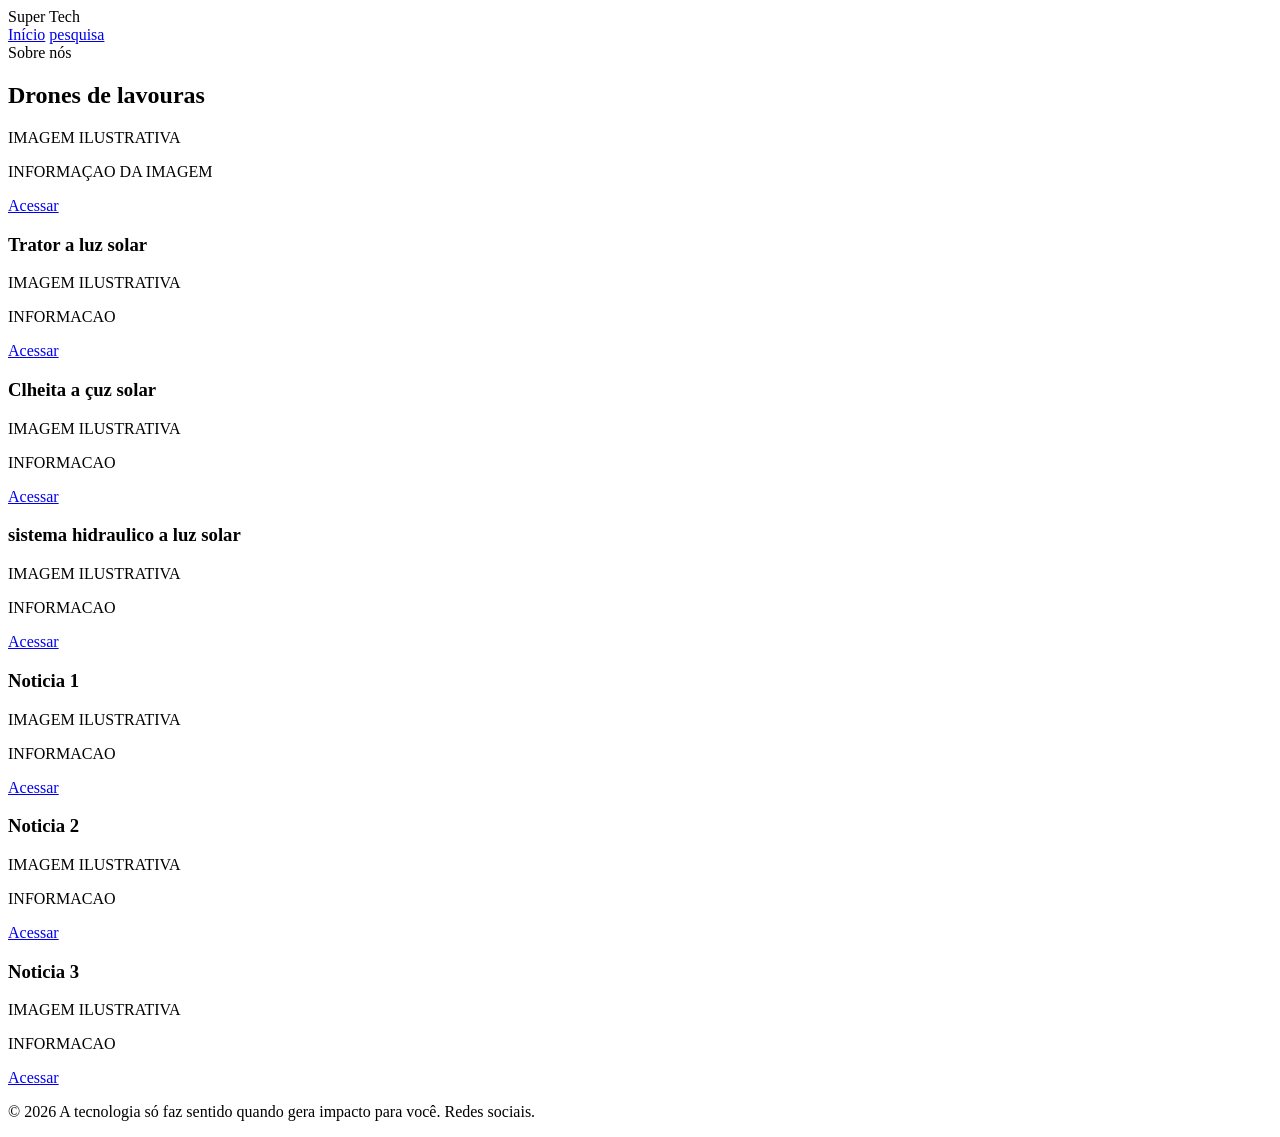
==== Front-end/index.html @ 5f59b203 "meu primeiro commit" ====
<!DOCTYPE html>
<html lang="en">
<head>
    <meta charset="UTF-8">
    <meta name="viewport" content="width=device-width, initial-scale=1.0">
    <title>Document</title>
</head>
<body>
    
    <header class="navbar">
        <div class="logo">Super Tech</div> 
        
        <nav class="nav-links"> 
            <a href="index.html" class="active">Início</a> 
            <a href="avisos.html">pesquisa</a> 
            
        </nav>
        <div class="nos">Sobre nós</div> 
      
    </header>

    <main class="container">

        <section class="welcome-card">
            <h1>Drones de lavouras</h1>
         <p>IMAGEM ILUSTRATIVA</p>  
         <P>INFORMAÇAO DA IMAGEM</P> 
         <a href="#" class="btn">Acessar</a>

        </section>

        <div class="dashboard-grid">

            <div class="card">
                <h3>Trator a luz solar</h3>
                <p>IMAGEM ILUSTRATIVA</p>
                <P>INFORMACAO</P>
                <a href="#" class="btn">Acessar</a>
            </div>

        <div class="card">
                <h3>Clheita a çuz solar</h3>
                <p>IMAGEM ILUSTRATIVA</p>
                <P>INFORMACAO</P>
                <a href="#" class="btn">Acessar</a>
           
            </div>
                   
        <div class="card">
                <h3>sistema hidraulico a luz solar</h3>
                <p>IMAGEM ILUSTRATIVA</p>
                <P>INFORMACAO</P>
                <a href="#" class="btn">Acessar</a>
            </div>


        <div class="card">
                <h3>Noticia 1</h3>
                <p>IMAGEM ILUSTRATIVA</p>
                <P>INFORMACAO</P>
                <a href="#" class="btn">Acessar</a>
            </div>


        <div class="card">
                <h3>Noticia 2</h3>
                <p>IMAGEM ILUSTRATIVA</p>
                <P>INFORMACAO</P>
                <a href="#" class="btn">Acessar</a>
            </div>


        <div class="card">
                <h3>Noticia 3</h3>
                <p>IMAGEM ILUSTRATIVA</p>
                <P>INFORMACAO</P>
                <a href="#" class="btn">Acessar</a>
            </div>


        </div>



    </main>

         <footer class="footer"> 
        <p>&copy; 2026 A tecnologia só faz sentido quando gera impacto para você. Redes sociais.</p>

</body>
</html>
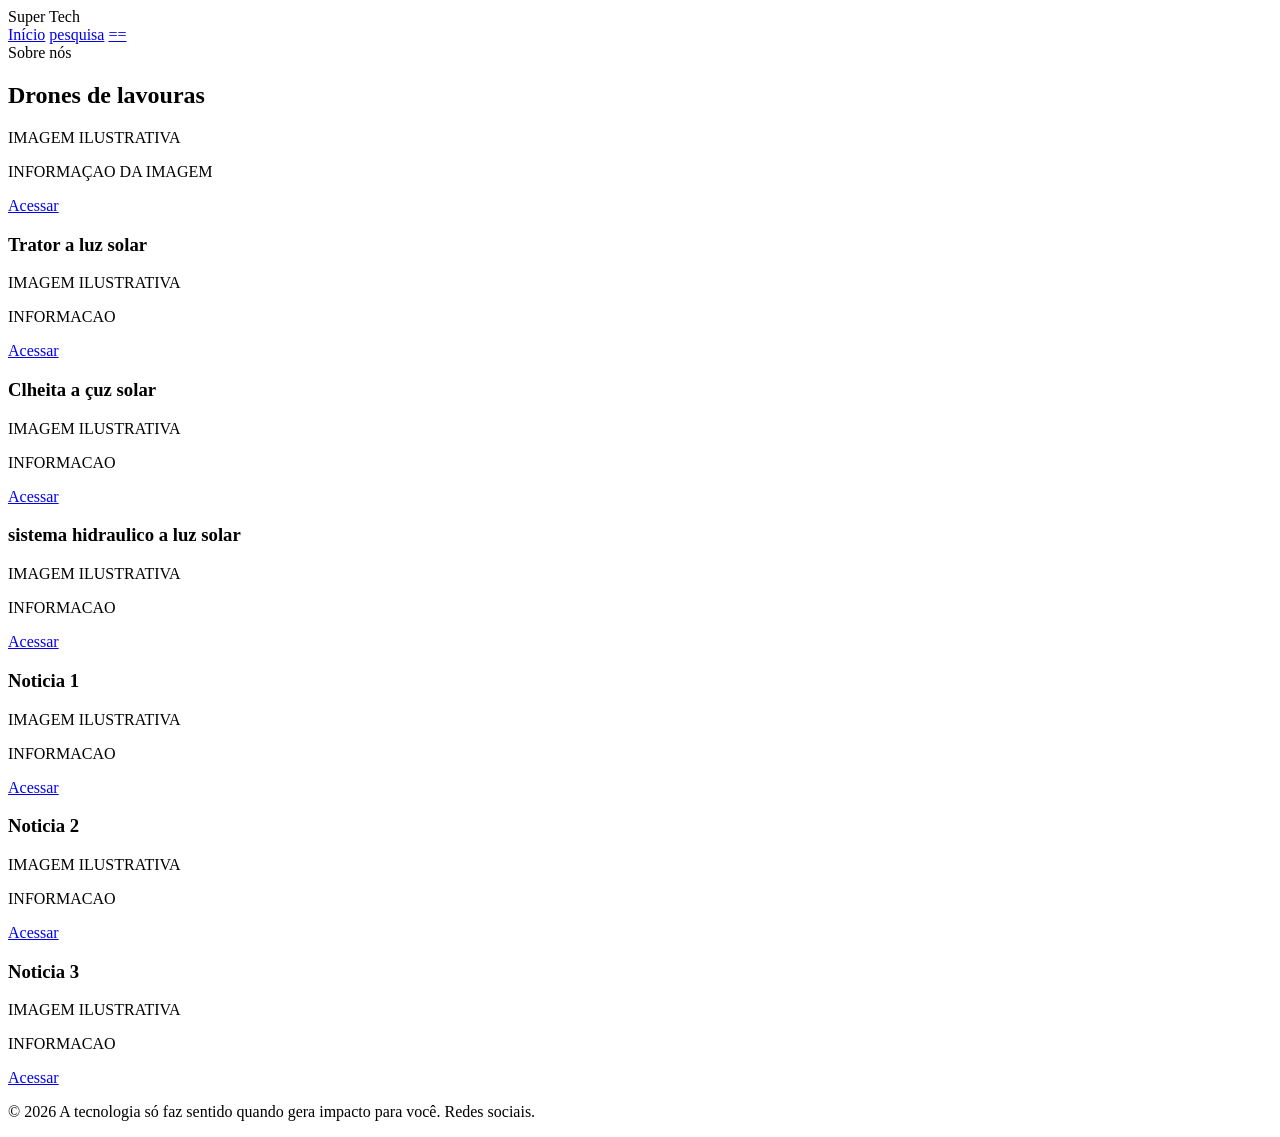
==== commit e875c50b: "meu segundo commit" ====
--- a/Front-end/index.html
+++ b/Front-end/index.html
@@ -12,7 +12,9 @@
         
         <nav class="nav-links"> 
             <a href="index.html" class="active">Início</a> 
-            <a href="avisos.html">pesquisa</a> 
+            <a href="noticia.html">pesquisa</a> 
+            <a href="noticia.html">==</a>
+
             
         </nav>
         <div class="nos">Sobre nós</div> 
@@ -25,7 +27,7 @@
             <h1>Drones de lavouras</h1>
          <p>IMAGEM ILUSTRATIVA</p>  
          <P>INFORMAÇAO DA IMAGEM</P> 
-         <a href="#" class="btn">Acessar</a>
+         <a href="noticia.html" class="btn">Acessar</a>
 
         </section>
 
@@ -35,14 +37,14 @@
                 <h3>Trator a luz solar</h3>
                 <p>IMAGEM ILUSTRATIVA</p>
                 <P>INFORMACAO</P>
-                <a href="#" class="btn">Acessar</a>
+                <a href="noticia.html" class="btn">Acessar</a>
             </div>
 
         <div class="card">
                 <h3>Clheita a çuz solar</h3>
                 <p>IMAGEM ILUSTRATIVA</p>
                 <P>INFORMACAO</P>
-                <a href="#" class="btn">Acessar</a>
+                <a href="noticia.html" class="btn">Acessar</a>
            
             </div>
                    
@@ -50,7 +52,7 @@
                 <h3>sistema hidraulico a luz solar</h3>
                 <p>IMAGEM ILUSTRATIVA</p>
                 <P>INFORMACAO</P>
-                <a href="#" class="btn">Acessar</a>
+                <a href="noticia.html" class="btn">Acessar</a>
             </div>
 
 
@@ -58,7 +60,7 @@
                 <h3>Noticia 1</h3>
                 <p>IMAGEM ILUSTRATIVA</p>
                 <P>INFORMACAO</P>
-                <a href="#" class="btn">Acessar</a>
+                <a href="noticia.html" class="btn">Acessar</a>
             </div>
 
 
@@ -66,7 +68,7 @@
                 <h3>Noticia 2</h3>
                 <p>IMAGEM ILUSTRATIVA</p>
                 <P>INFORMACAO</P>
-                <a href="#" class="btn">Acessar</a>
+                <a href="noticia.html" class="btn">Acessar</a>
             </div>
 
 
@@ -74,7 +76,7 @@
                 <h3>Noticia 3</h3>
                 <p>IMAGEM ILUSTRATIVA</p>
                 <P>INFORMACAO</P>
-                <a href="#" class="btn">Acessar</a>
+                <a href="noticia.html" class="btn">Acessar</a>
             </div>
 
 
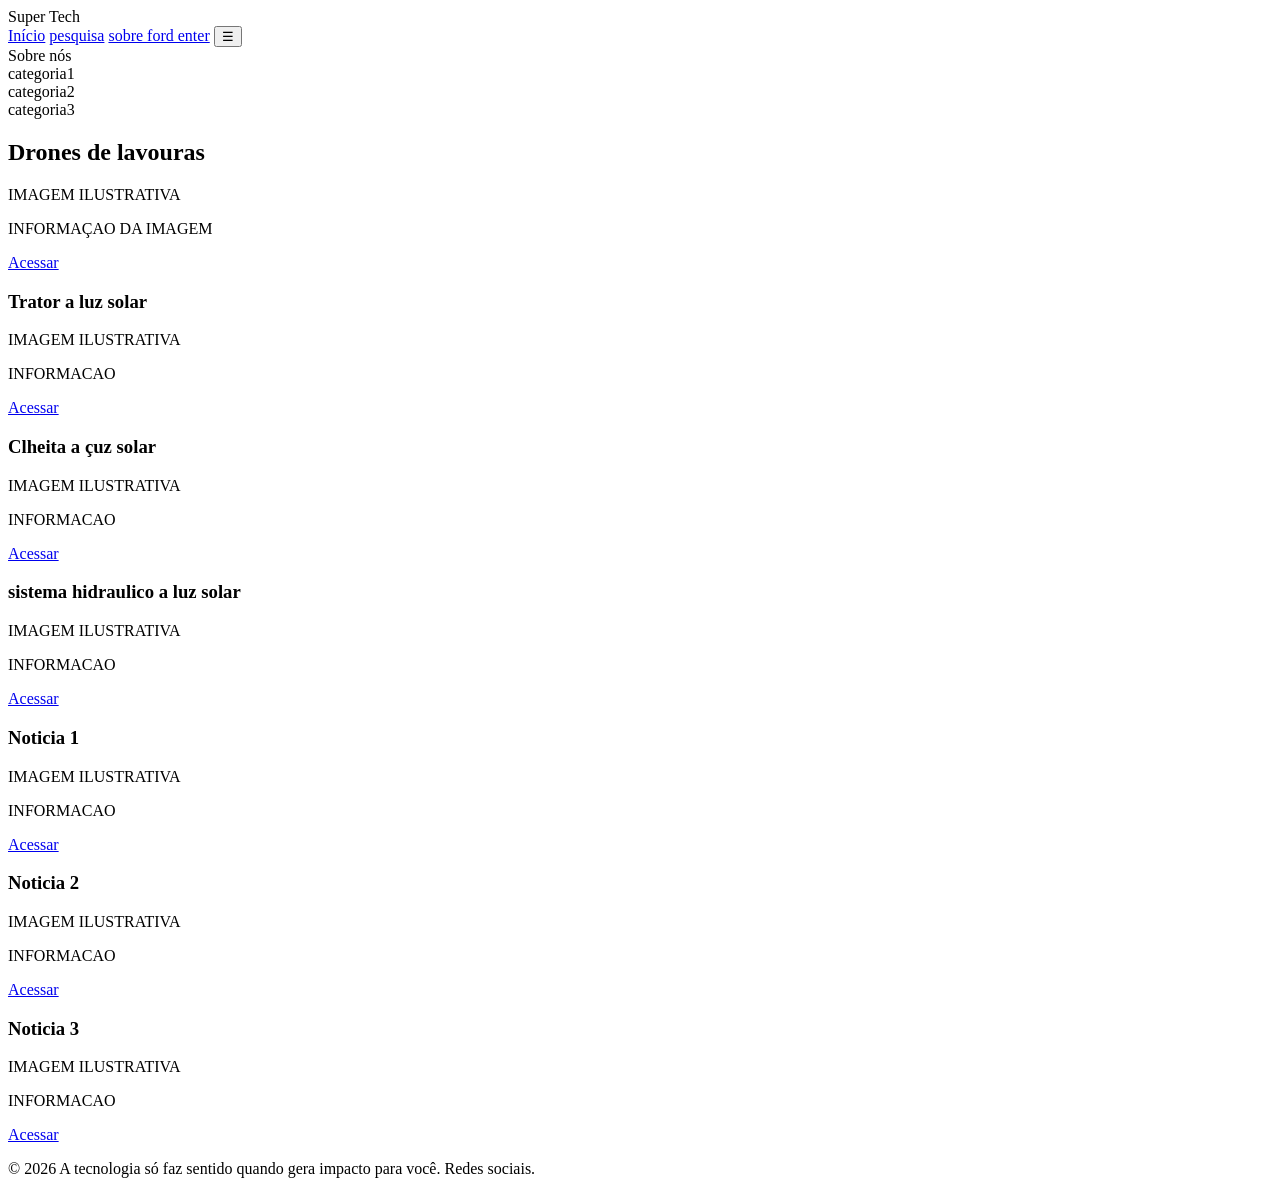
==== commit b8275cfe: "sobre a ford" ====
--- a/Front-end/index.html
+++ b/Front-end/index.html
@@ -6,6 +6,8 @@
     <title>Document</title>
 </head>
 <body>
+
+   </details>
     
     <header class="navbar">
         <div class="logo">Super Tech</div> 
@@ -13,11 +15,15 @@
         <nav class="nav-links"> 
             <a href="index.html" class="active">Início</a> 
             <a href="noticia.html">pesquisa</a> 
-            <a href="noticia.html">==</a>
+            <a href="sobre_ford.html">sobre ford enter</a>
+             <button class="menu">☰</button>
 
             
         </nav>
-        <div class="nos">Sobre nós</div> 
+        <div class="nos">Sobre nós</div>
+        <div class="categoria">categoria1</div>
+        <div class="categoria">categoria2</div>
+        <div class="categoria">categoria3</div>
       
     </header>
 
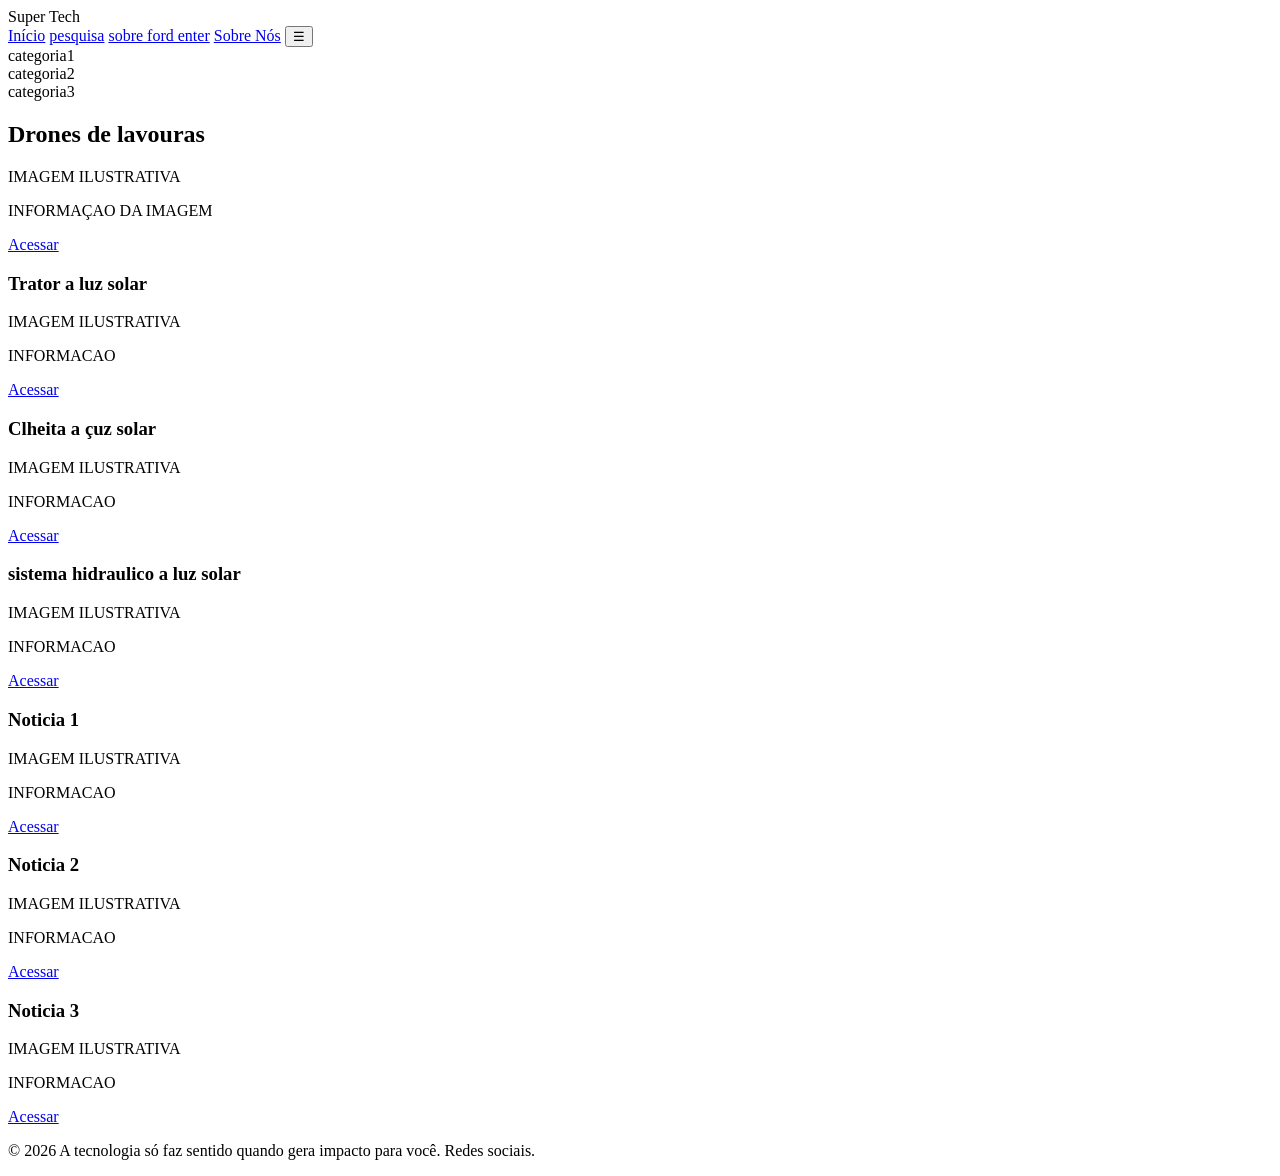
==== commit 1d6196ab: "botao inicio" ====
--- a/Front-end/index.html
+++ b/Front-end/index.html
@@ -6,8 +6,6 @@
     <title>Document</title>
 </head>
 <body>
-
-   </details>
     
     <header class="navbar">
         <div class="logo">Super Tech</div> 
@@ -16,11 +14,11 @@
             <a href="index.html" class="active">Início</a> 
             <a href="noticia.html">pesquisa</a> 
             <a href="sobre_ford.html">sobre ford enter</a>
+            <a href="sobrenos.html">Sobre Nós</a>
              <button class="menu">☰</button>
 
             
         </nav>
-        <div class="nos">Sobre nós</div>
         <div class="categoria">categoria1</div>
         <div class="categoria">categoria2</div>
         <div class="categoria">categoria3</div>
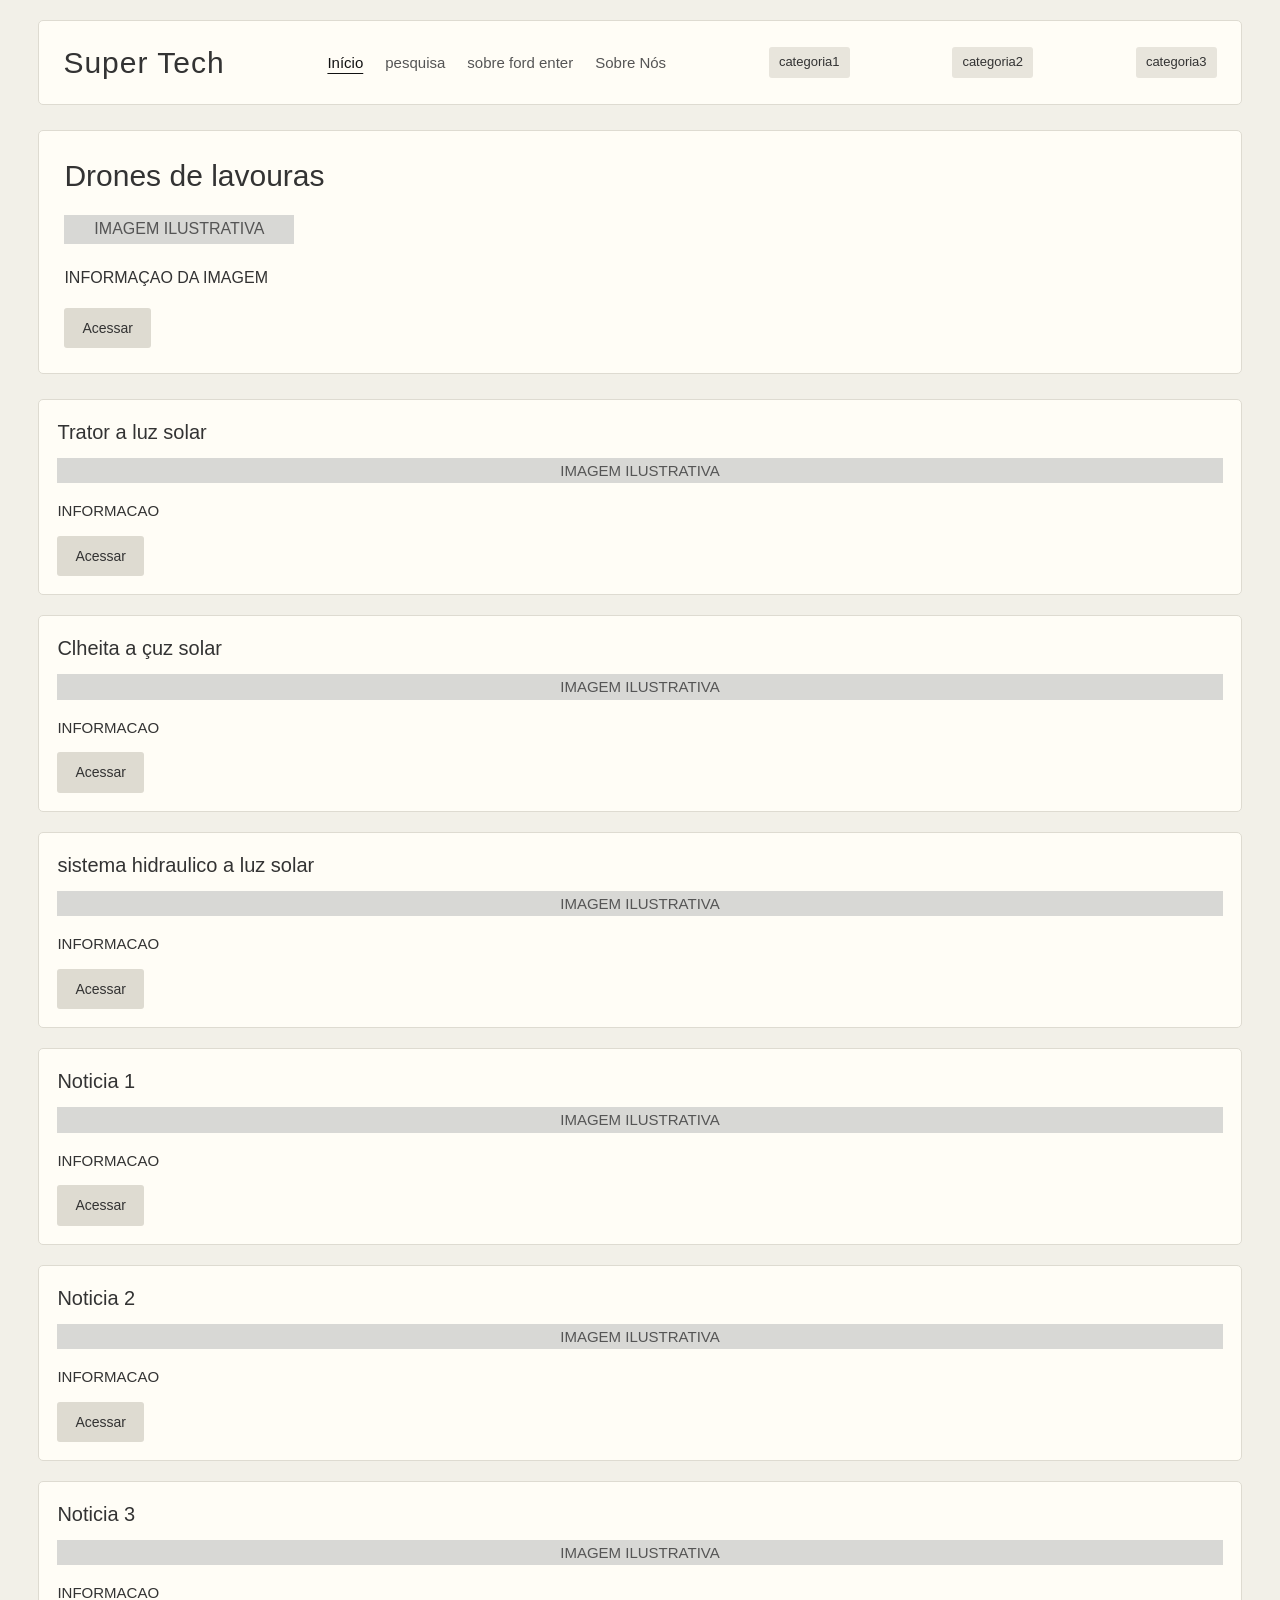
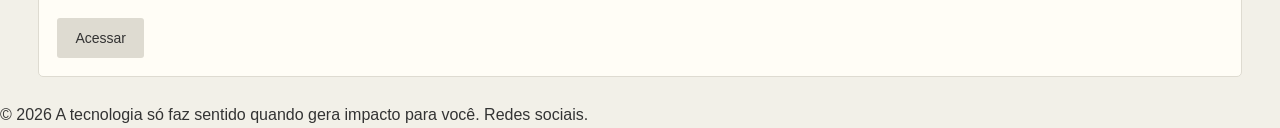
==== commit 13413283: "inicio do css" ====
--- a/Front-end/index.html
+++ b/Front-end/index.html
@@ -4,6 +4,8 @@
     <meta charset="UTF-8">
     <meta name="viewport" content="width=device-width, initial-scale=1.0">
     <title>Document</title>
+    <link rel="stylesheet" href="style_tech.css">
+
 </head>
 <body>
     
@@ -15,7 +17,7 @@
             <a href="noticia.html">pesquisa</a> 
             <a href="sobre_ford.html">sobre ford enter</a>
             <a href="sobrenos.html">Sobre Nós</a>
-             <button class="menu">☰</button>
+             
 
             
         </nav>
--- a/Front-end/style_tech.css
+++ b/Front-end/style_tech.css
@@ -0,0 +1,232 @@
+* {
+  margin: 0;
+  padding: 0;
+  box-sizing: border-box;
+}
+html {
+    scroll-behavior: smooth;
+}
+
+
+body {
+  font-family: Arial, Arial, Helvetica, sans-serif;
+  background-color: #f2f0e8;
+  color: #333;
+  line-height: 1.6;
+}
+
+a{
+    color: inherit;
+}
+
+/* cabecalho */ 
+
+.navbar{
+    width: 94%;
+    max-width: 1250px;
+    min-height: 85px;
+    margin: 20px auto 0;
+    padding: 15px 24px;
+
+    display: flex;
+    align-items: center;
+    justify-content: space-between;
+    flex-wrap: wrap;
+    gap: 15px;
+
+    background-color: #fffdf6;
+    border: 1px solid #dedbd1;
+    border-radius: 5px;
+
+}
+
+.logo{
+    font-size: 30px;
+    font-weight: 400;
+    letter-spacing: 1px;
+    color: #333;
+    white-space: nowrap;
+}
+
+.nav-links{
+display: flex;
+align-items: center;
+justify-content: center;
+flex-wrap: wrap;
+gap: 22px;
+}
+
+.nav-links a{
+    font-size: 15px;
+    text-decoration: none;
+    color: #555;
+    transition: color 0.2s;
+}
+
+.nav-links a:hover,
+.nav-links a.active{
+    color: #111;
+    text-decoration: underline;
+    text-underline-offset: 5px;
+
+}
+
+.categoria{
+    padding: 5px 10px;
+    background-color: #e8e5dc;
+    border-radius: 3px;
+    font-size: 13px;
+
+}
+
+.nos{
+    font-size: 14px;
+    color: #555;
+
+}
+
+/* principal */
+
+.container{
+    width: 94%;
+    max-width: 1250px;
+    margin: 25px auto;
+}
+
+/* noticia*/
+
+.welcome-card{
+    padding: 25px;
+    margin-bottom: 25px;
+    background-color: #fffdf6;
+    border: 1px solid #dedbd1;
+    border-radius: 5px;
+
+}
+
+.welcome-card h1{
+    margin-bottom: 10px;
+    font-size: 30px;
+    font-weight: 500;
+    line-height: 1.3;
+
+}
+
+.welcome-card h2{
+    margin-bottom: 10px;
+    font-size: 30px;
+    font-weight: 500;
+    line-height: 1.3;
+
+}
+
+.welcome-card p{
+    margin-bottom: 15px;
+    font-size: 16px;
+    line-height: 1.8;
+
+}
+
+/* imagem*/
+
+.welcome-card> p:first-of-type{
+    max-width: 230px;
+    margin: 20px 0;
+
+    display: flex;
+    align-items: center;
+    justify-content: center;
+
+    background-color: #d8d8d5;
+    color: #555;
+    text-align: center;
+}
+
+/* notocia*/
+
+.dashboard-grid{
+    display: grid;
+    grid-template-columns: repeat(3, minmax (0, 1fr));
+    gap: 20px;
+}
+
+/* cartao noticia*/
+
+.card{
+    min-height: 0;
+    padding: 18px;
+
+    display: flex;
+    flex-direction: column;
+
+    background-color: #fffdf6;
+    border: 1px solid #dedbd1;
+    border-radius: 5px;
+
+    transition: transform 0.2s, box-shadow 0.2s;
+
+}
+
+.card:hover {
+    transform: translateY(-3px);
+    box-shadow: 0 5px 15px rgba(0, 0, 0, 0.88);
+
+}
+
+.card h3{
+    margin-bottom: 12px;
+    font-size: 20px;
+    font-weight: 500;
+    line-height: 1.4;
+}
+ 
+/* imagem de cada noticia*/
+
+.card>p:first-of-type{
+    min-width: 150px;
+    margin-bottom: 15px;
+
+    display: flex;
+    align-items: center;
+    justify-content: center;
+
+    background-color: #d8d8d5;
+    color: #555;
+    text-align: center;
+
+}
+
+.card p{
+    font-size: 15px;
+    line-height: 1.7;
+    margin-bottom: 12px;
+
+}
+
+/* botao acessar*/
+
+.btn{
+    display: inline-block;
+    align-self: flex-start;
+
+    margin-top: auto;
+    padding: 9px 18px;
+
+    background-color: #dedbd1;
+    color: #333;
+
+    border-radius: 3px;
+    text-decoration: none;
+    font-size: 14px;
+    transition: background-color 0.2s;
+
+}
+
+.btn:hover{
+    background-color: #c9c5b9;
+}
+
+/* botao menu*/
+
+
+
